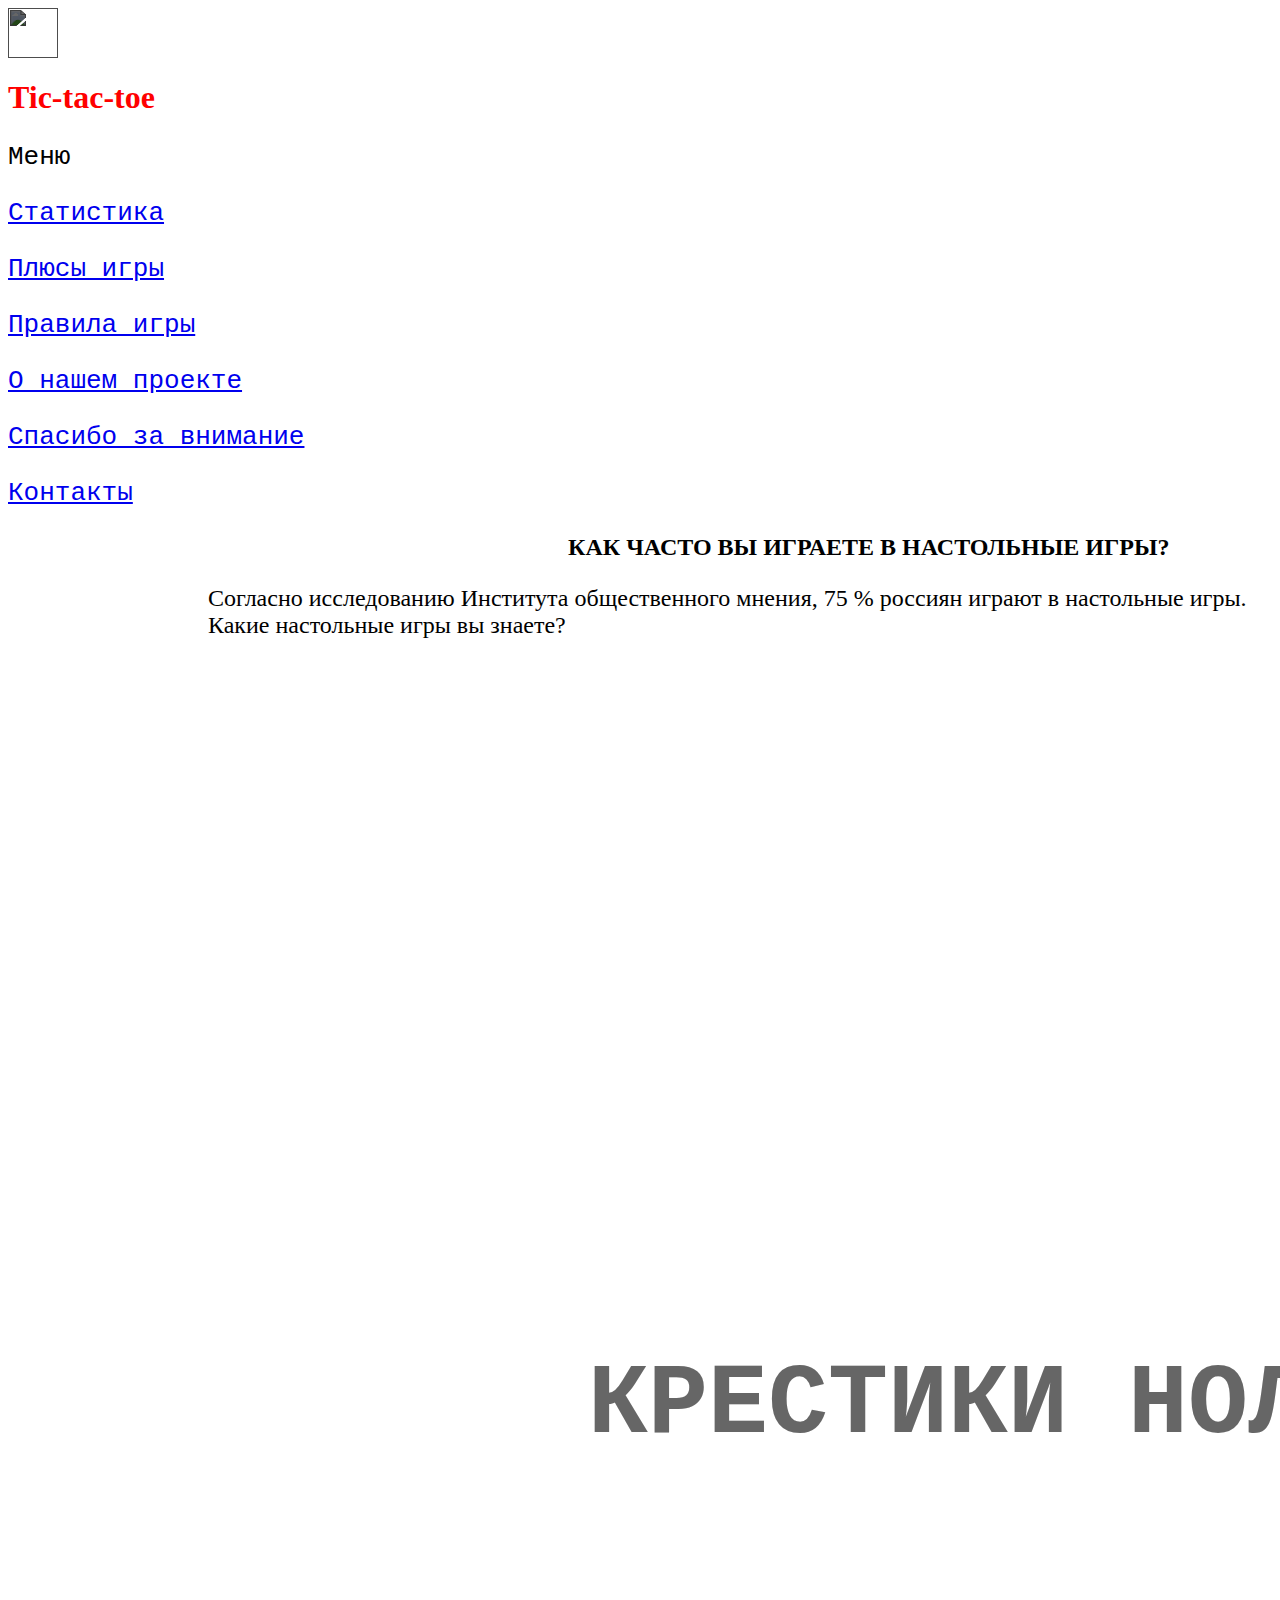
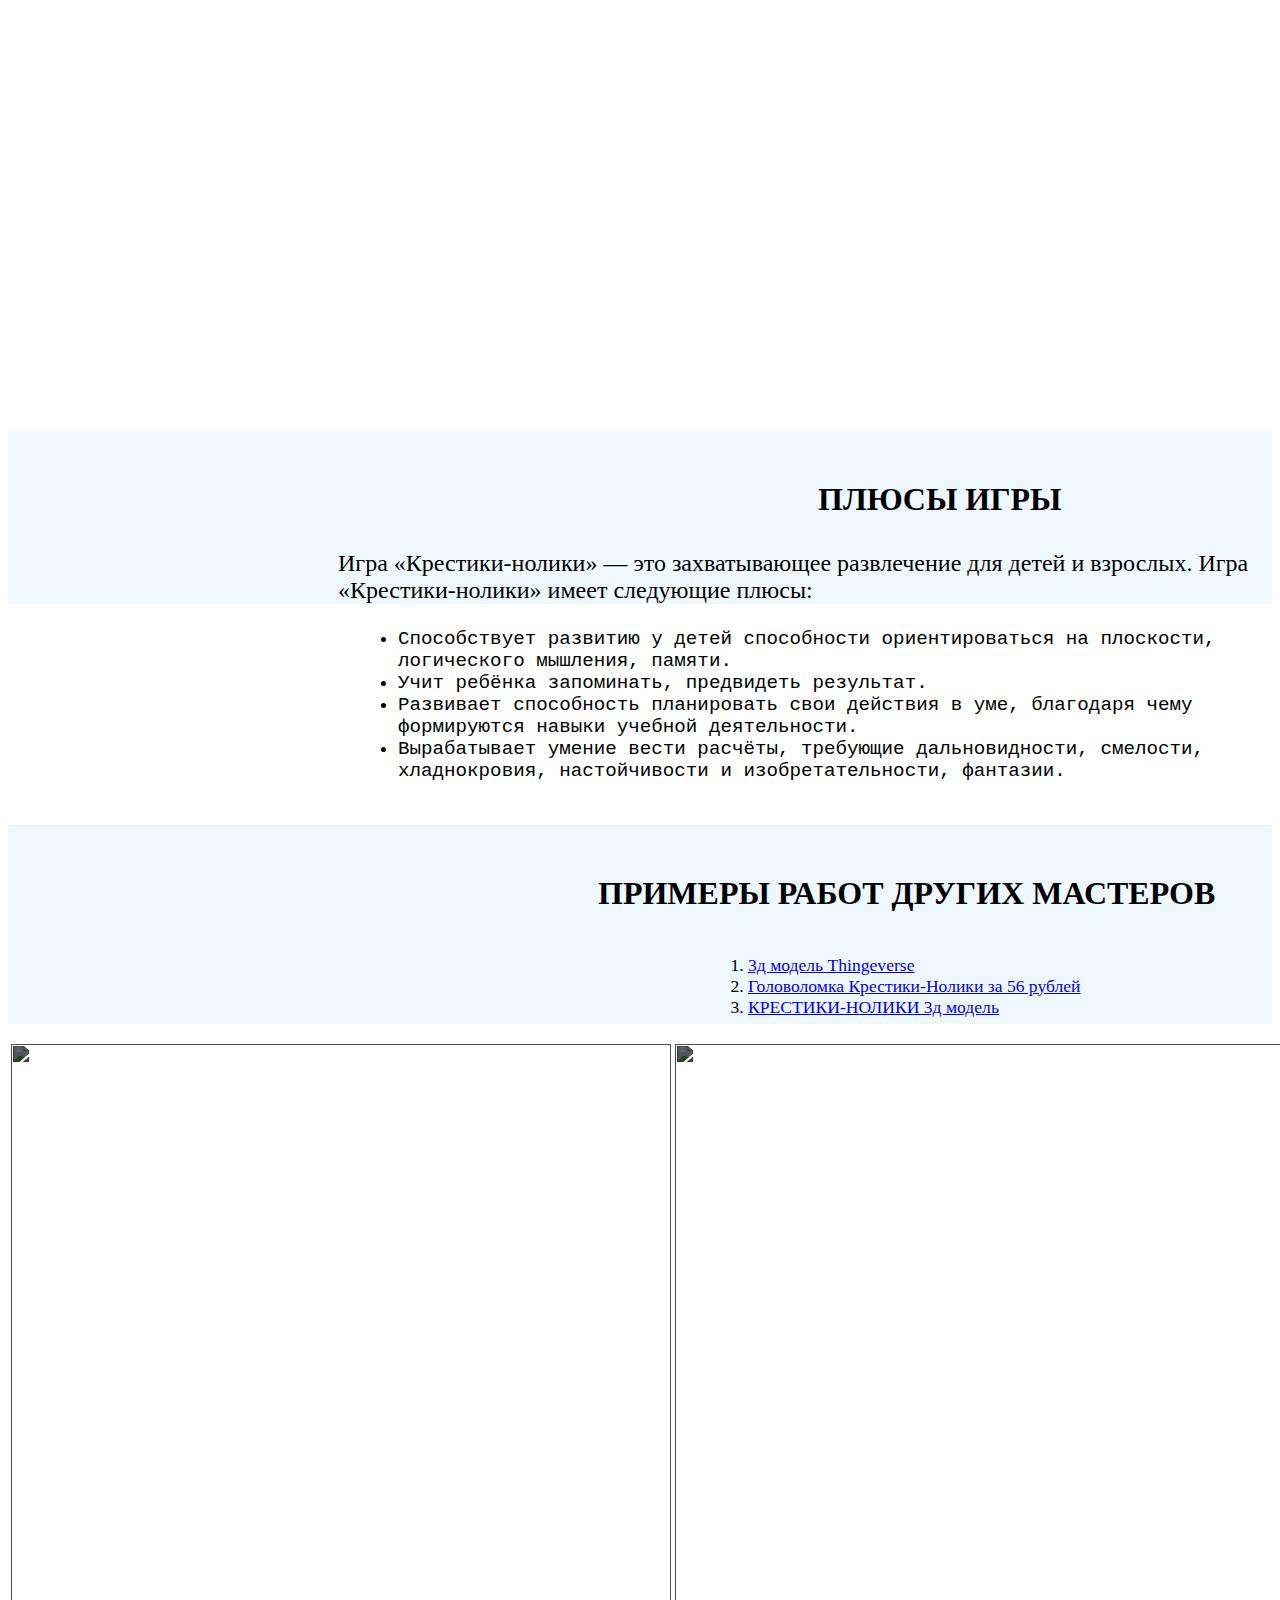
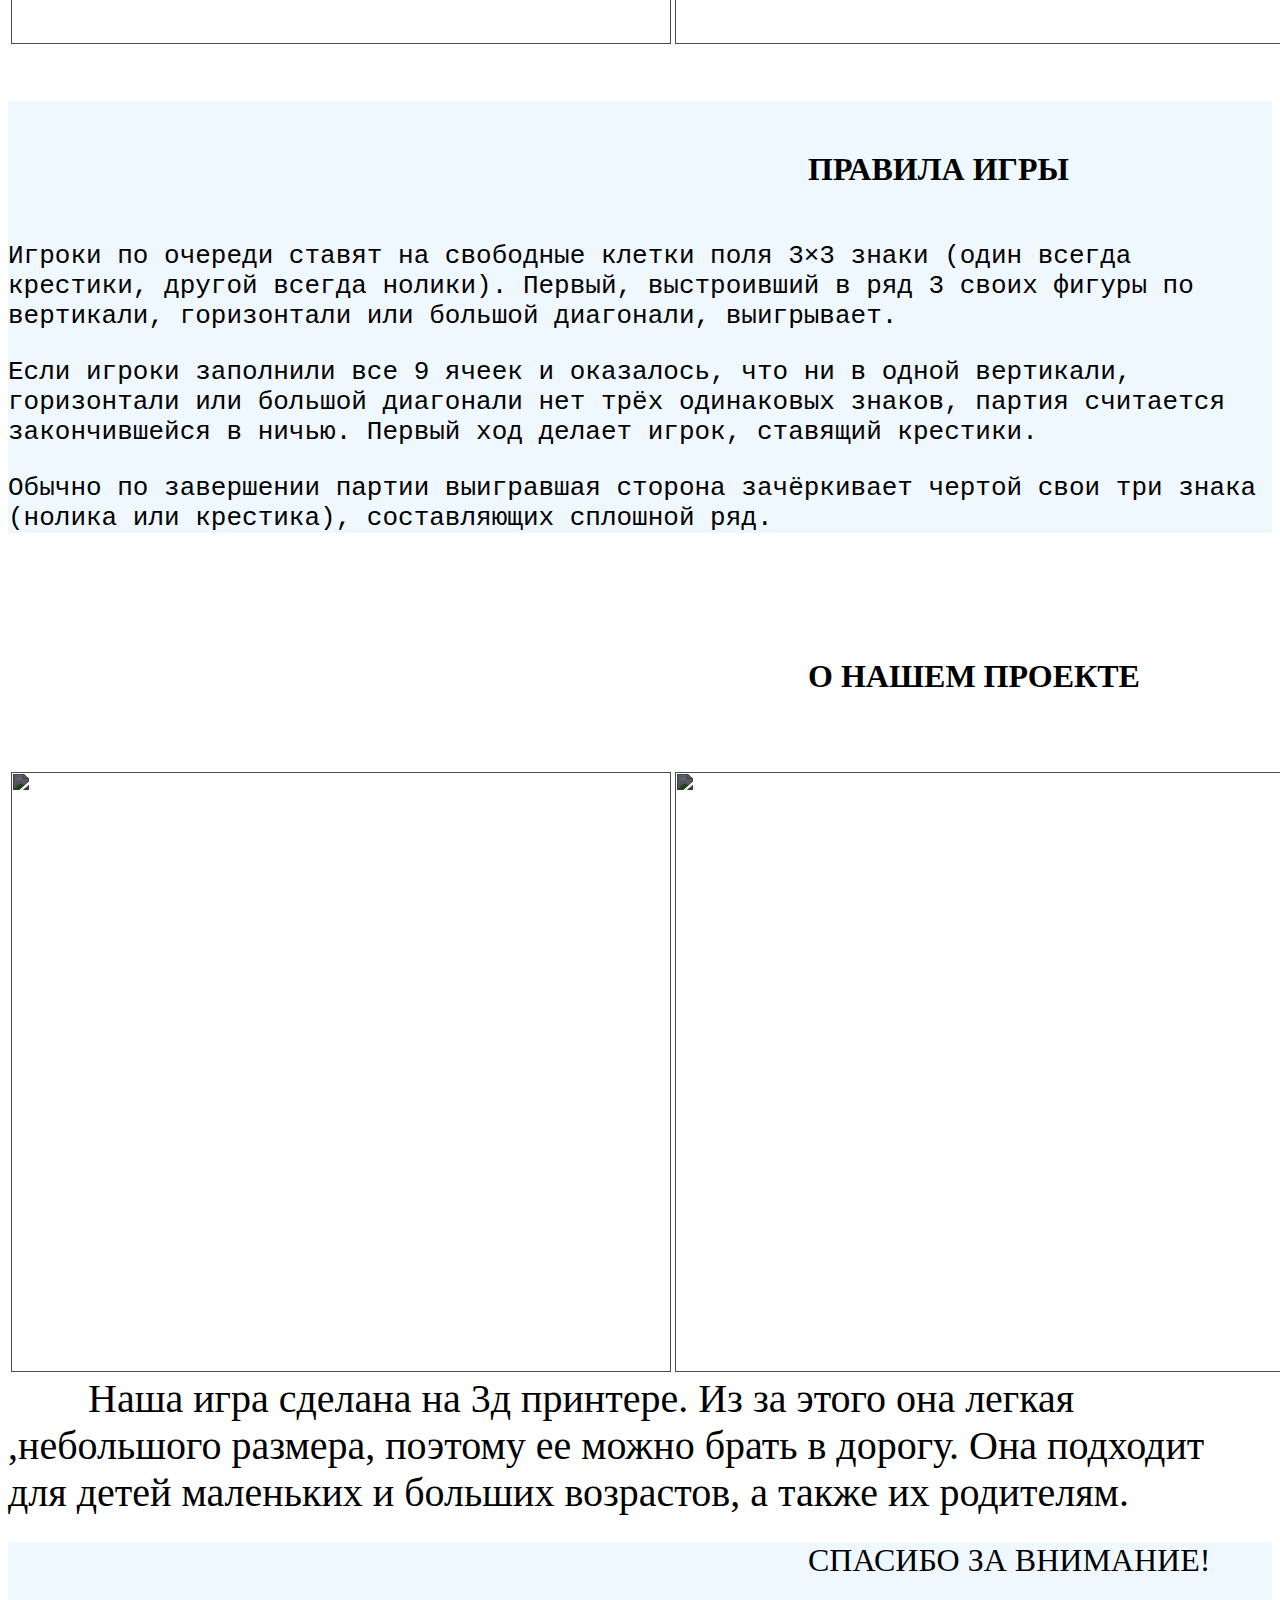
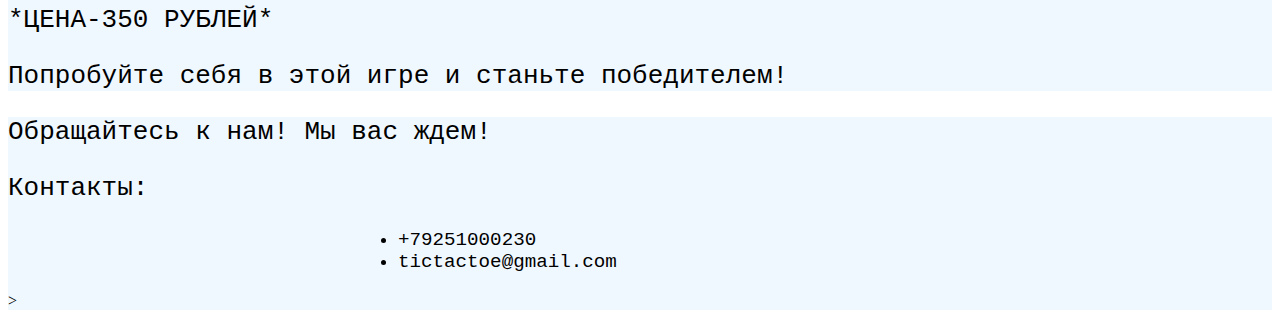
==== index.html @ 5f1e4250 "Update and rename Новый текстовый документ.html to index.html" ====
﻿<!DOCTYPE>
<html>
<head>
    <link rel="stylesheet" href="проект.css">
    <title>Тег STYLE</title>
</head>
    <body>
        <header>
            <div class="pan">
                <img src="https://cdn.onlinewebfonts.com/svg/download_455538.png" width="50px" height="50px" />
            </div>
            <h1>Tic-tac-toe</h1>
            <p class="pan"> Меню</p>
            <nav>
                <p><a href="#Статистика">Статистика</a></p>
                <p><a href="#Плюсы игры">Плюсы игры</a></p>
                <p><a href="#Правила игры">Правила игры</a></p>
                <p><a href="#О нашем проекте">О нашем проекте</a></p>
                <p><a href="#Спасибо за внимание">Спасибо за внимание</a></p>
                <p><a href="#Контакты">Контакты</a></p>
            </nav>
        </header>
    <article>
        <h2><a name="Статистика"></a>КАК ЧАСТО ВЫ ИГРАЕТЕ В НАСТОЛЬНЫЕ ИГРЫ?</h2>
        <p class="text"> Согласно исследованию Института общественного мнения, 75 % россиян играют в настольные игры. Какие настольные игры вы знаете?</p>

        <div class="img1">
            <p> <b>КРЕСТИКИ НОЛИКИ</b></p>
        </div>

        <div style=" background-color:aliceblue">
            <h3><a name="Плюсы игры"></a> ПЛЮСЫ ИГРЫ</h3>
            <p class="special-text">
                Игра «Крестики-нолики» — это захватывающее развлечение для детей и взрослых.
                Игра «Крестики-нолики» имеет следующие плюсы:
            </p>
        </div>
        <ul class="menu">
            <li> Способствует развитию у детей способности ориентироваться на плоскости, логического мышления, памяти.</li>
            <li> Учит ребёнка запоминать, предвидеть результат. </li>
            <li> Развивает способность планировать свои действия в уме, благодаря чему формируются навыки учебной деятельности.</li>
            <li>Вырабатывает умение вести расчёты, требующие дальновидности, смелости, хладнокровия, настойчивости и изобретательности, фантазии.</li>
        </ul>
        <div style=" background-color:aliceblue">
            <h4> ПРИМЕРЫ РАБОТ ДРУГИХ МАСТЕРОВ</h4>
            <ol>
                <li>
                    <a href="https://www.thingiverse.com/thing:1788609" target="_blank">3д модель Thingeverse</a>
                </li>
                <li>
                    <a href="https://on29.ru/catalog/igrushki2022/golovolomki2033/481158/" target="_blank">Головоломка Крестики-Нолики за 56 рублей</a>
                </li>
                <li> <a href="https://cults3d.com/ru/3d-model/igra/tic-tac-toe-morpion-mimouss" target="_blank">КРЕСТИКИ-НОЛИКИ 3д модель</a></li>
            </ol>
        </div>
        <table width="100%">
            <tr>
                <td><img src="https://cdn1.ozone.ru/multimedia/1020427619.jpg" width="320" height="320"></td>
                <td><img src="https://i.pinimg.com/736x/33/9a/7f/339a7f4fc923a2de44b9e760a33193bc--d-printing-technology-disruptive-technology.jpg" width="320" height="320"></td>
                <td><img src="https://i.ebayimg.com/images/g/xqkAAOSwUp1gF2lF/s-l500.jpg " width="320" height="320"></td>
            </tr>
        </table>
        <div style="background-color:aliceblue">
            <h5><a name="Правила игры"></a> ПРАВИЛА ИГРЫ</h5>
            <p> Игроки по очереди ставят на свободные клетки поля 3×3 знаки (один всегда крестики, другой всегда нолики). Первый, выстроивший в ряд 3 своих фигуры по вертикали, горизонтали или большой диагонали, выигрывает. </p>
            <p>Если игроки заполнили все 9 ячеек и оказалось, что ни в одной вертикали, горизонтали или большой диагонали нет трёх одинаковых знаков, партия считается закончившейся в ничью. Первый ход делает игрок, ставящий крестики.</p>
            <p>Обычно по завершении партии выигравшая сторона зачёркивает чертой свои три знака (нолика или крестика), составляющих сплошной ряд.</p>
        </div>
        <h6><a name="О нашем проекте"></a> О НАШЕМ ПРОЕКТЕ</h6>
        <table width="100%">
            <tr>
                <td><img src="C:/Users/student/Downloads/photo1719297649.jpeg" width="320" height="320"></td>
                <td><img src="C:/Users/student/Downloads/photo1719297737.jpeg" width="320" height="320"></td>
                <td><img src="C:/Users/student/Downloads/photo1719297732.jpeg" width="320" height="320"></td>
            </tr>
        </table>

        <h7>Наша игра сделана на 3д принтере. Из за этого она легкая ,небольшого размера, поэтому ее можно брать в дорогу.
        Она подходит для детей маленьких и больших возрастов, а также их родителям. </h7>

    </article>
    <footer>
        <p>                                      </p>
        <div style="background-color:aliceblue">
            <h8><a name="Спасибо за внимание"></a> СПАСИБО ЗА ВНИМАНИЕ!</h8>
            <p> *ЦЕНА-350 РУБЛЕЙ*</p>
            <p>Попробуйте себя в этой игре и станьте победителем! </p>
        </div>
        <div style="background-color:aliceblue">
            <p>Обращайтесь к нам! Мы вас ждем!</p>
            <p><a name="Контакты"></a> Контакты:</p>
            <ul class="menu">
                <li> +79251000230</li>
                <li> tictactoe@gmail.com</li>
                </ul>>
</div>
    </footer>
        </body>
</html>
---- проект.css ----
h1 {
    font-size: 200%;
    font-family: Verdana;
    color: #ff0000;
}
p {
    font-size: 100%;
    font-family: Verdana;
    color: #ff0000;
    margin-left: 0px;
}
h2 {
    font-size: 150%;
    font-family: Verdana;
    color: ##CD5C5C;
    font-weight: bold;
    margin-left: 560px;
}
div.pan {
    width: 50px;
    height:50px;
}
div.pan img {
    width: 50px;
    height: 50px;
    margin-left: 0;
}
p.text {
    font-size: 150%;
    font-family: Times;
    color: #000000;
    font-weight: italic;
    margin-left: 200px;
}
img {
    filter: brightness(40%);
    font-size: 50%;
    font-family: Verdana;
    color: #000000;
    font-weight: bold;
    margin-left: 0px;
}
h3 {
    font-size: 200%;
    font-family: Verdana;
    color: ##CD5C5C;
    font-weight: bold;
    margin-left: 810px;
    padding-top: 50px;
}
p.special-text {
    font-size: 150%;
    font-family: Verdana;
    color: #000000;
    margin-left: 330px;

}
ul {
    font-size: 120%;
    font-family: Courier;
    color: #000000;
    margin-left: 350px;
}
h4 {
    font-size: 200%;
    font-family: Verdana;
    color: #000000;
    font-weight: bold;
    margin-left: 590px;
   padding-top: 50px;
}
ol {
    font-size: 110%;
    font-family: Verdana;
    color: #000000;
    margin-left: 700px;
    padding-bottom: 6px;
}
h5 {
    font-size: 200%;
    font-family: Verdana;
    color: #000000;
    font-weight: bold;
    margin-left: 800px;
    padding-top: 50px;
}
p {
    font-size: 200%;
    font-family: monospace;
    color: #000000;
}
h6 {
    font-size: 200%;
    font-family: Verdana;
    color: #000000;
    font-weight: bold;
    margin-left: 800px;
    padding-top: 50px;
}

div.img1 {
    width: 2000px;
    height: 1260px;
    background-image: url('https://www.sayidaty.net/sites/default/files/pictures/July/47591/2021/shutterstock_1441685093.jpg');
    background-size: 2000px 1260px;
    filter: brightness(40%)
}

div.img1 p {
        text-align: center;
        font-size: 100px;
        padding-top: 610px;
        color: white;
        font-weight: bold;
        margin-left: 60px;
    }
img {
    width:660;
    height:600;
    margin-left: 300px;
}
h7 {
    font-size: 250%;
    font-family: 'Mongolian Baiti';
    color: #000000;
    margin-left: 80px;
    padding-top: 150px;
}
h8 {
    padding-top: 500px;
    font-size: 200%;
    font-family: Verdana;
    margin-left: 800px;
}
td img {
    margin-left: 0px;
}
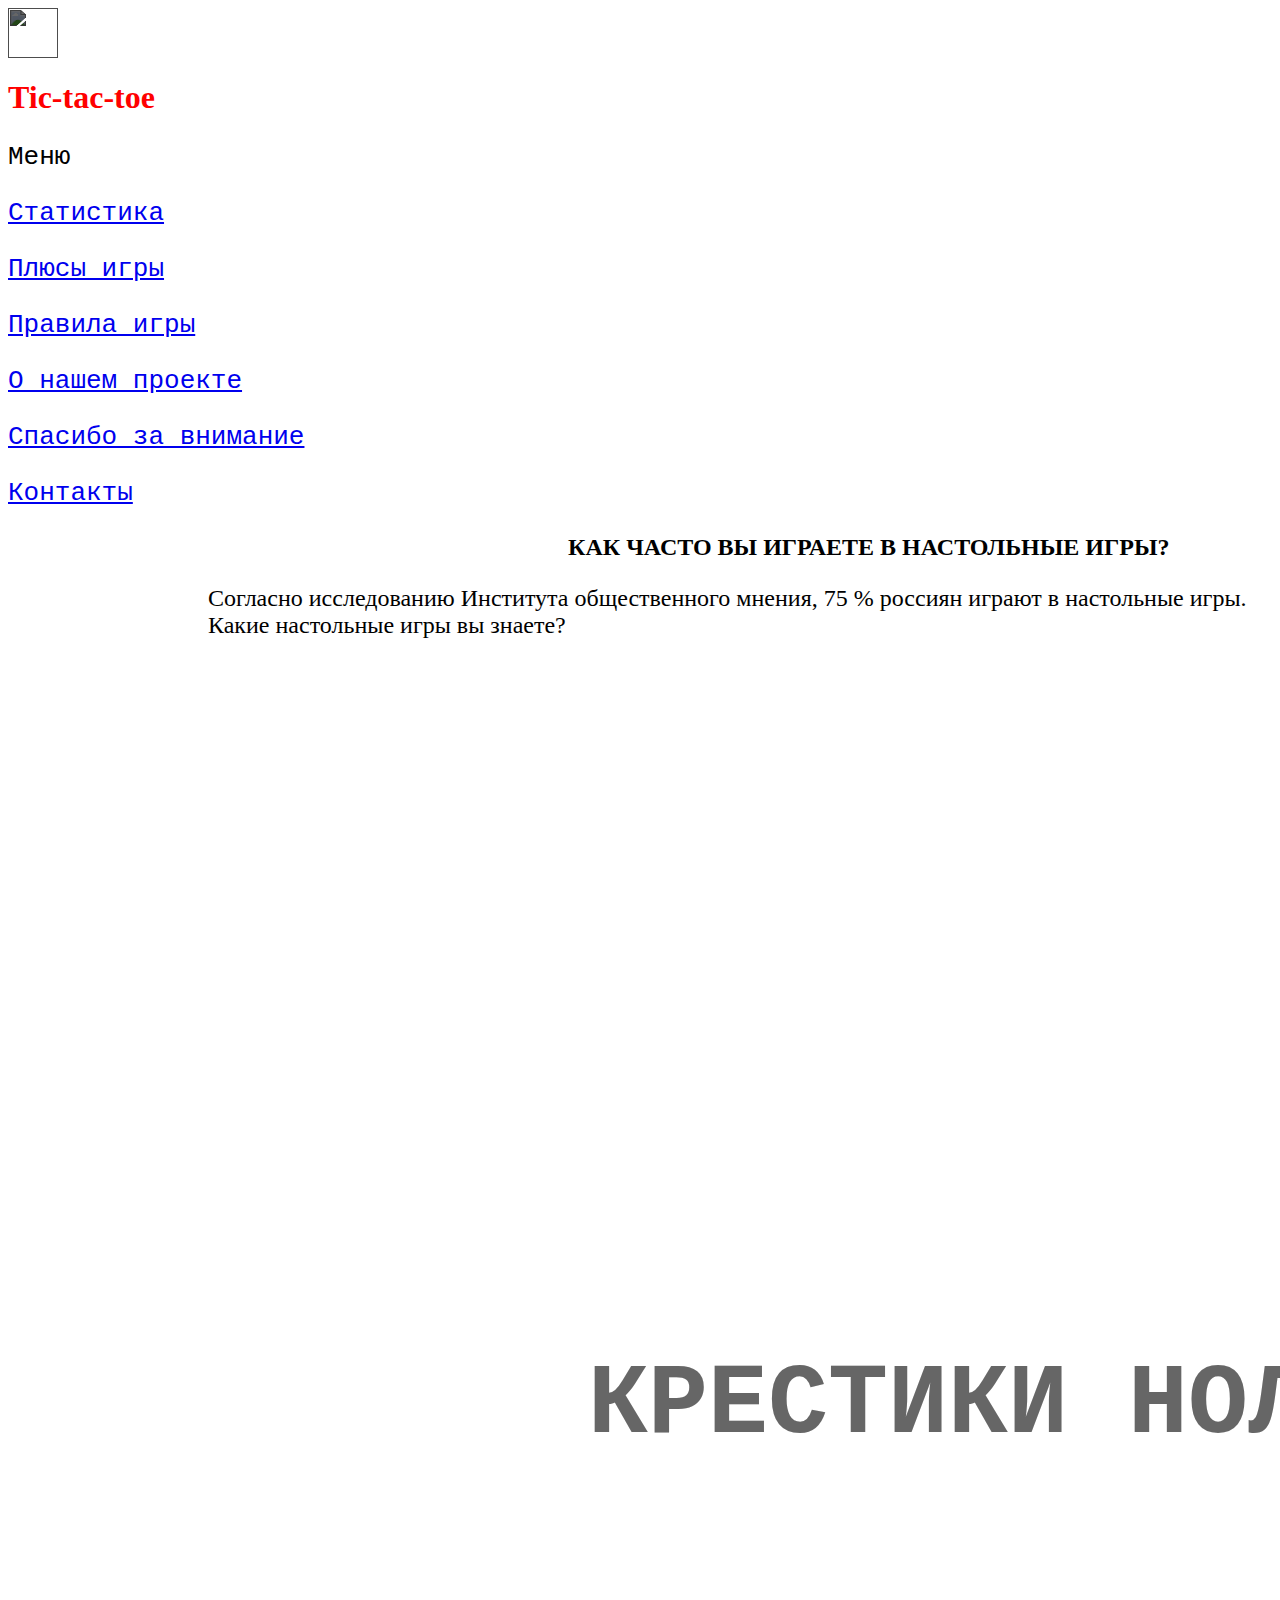
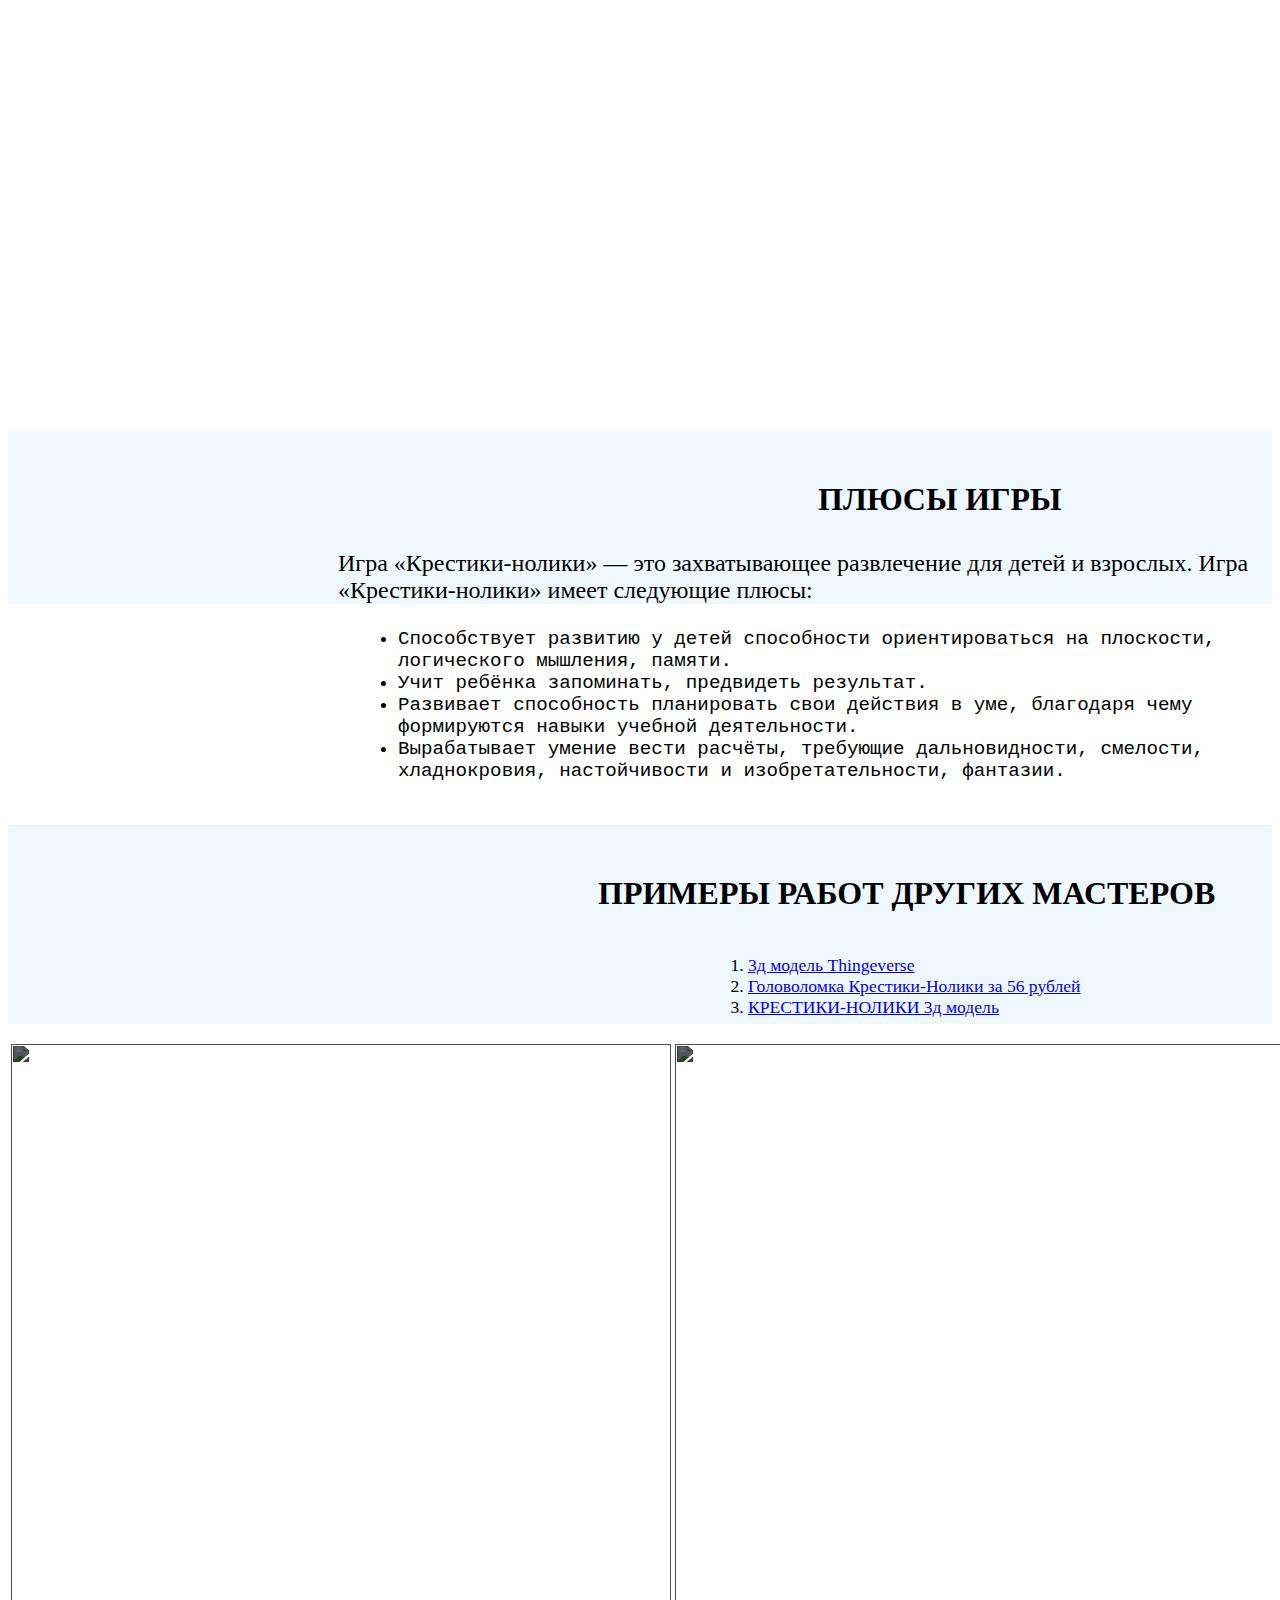
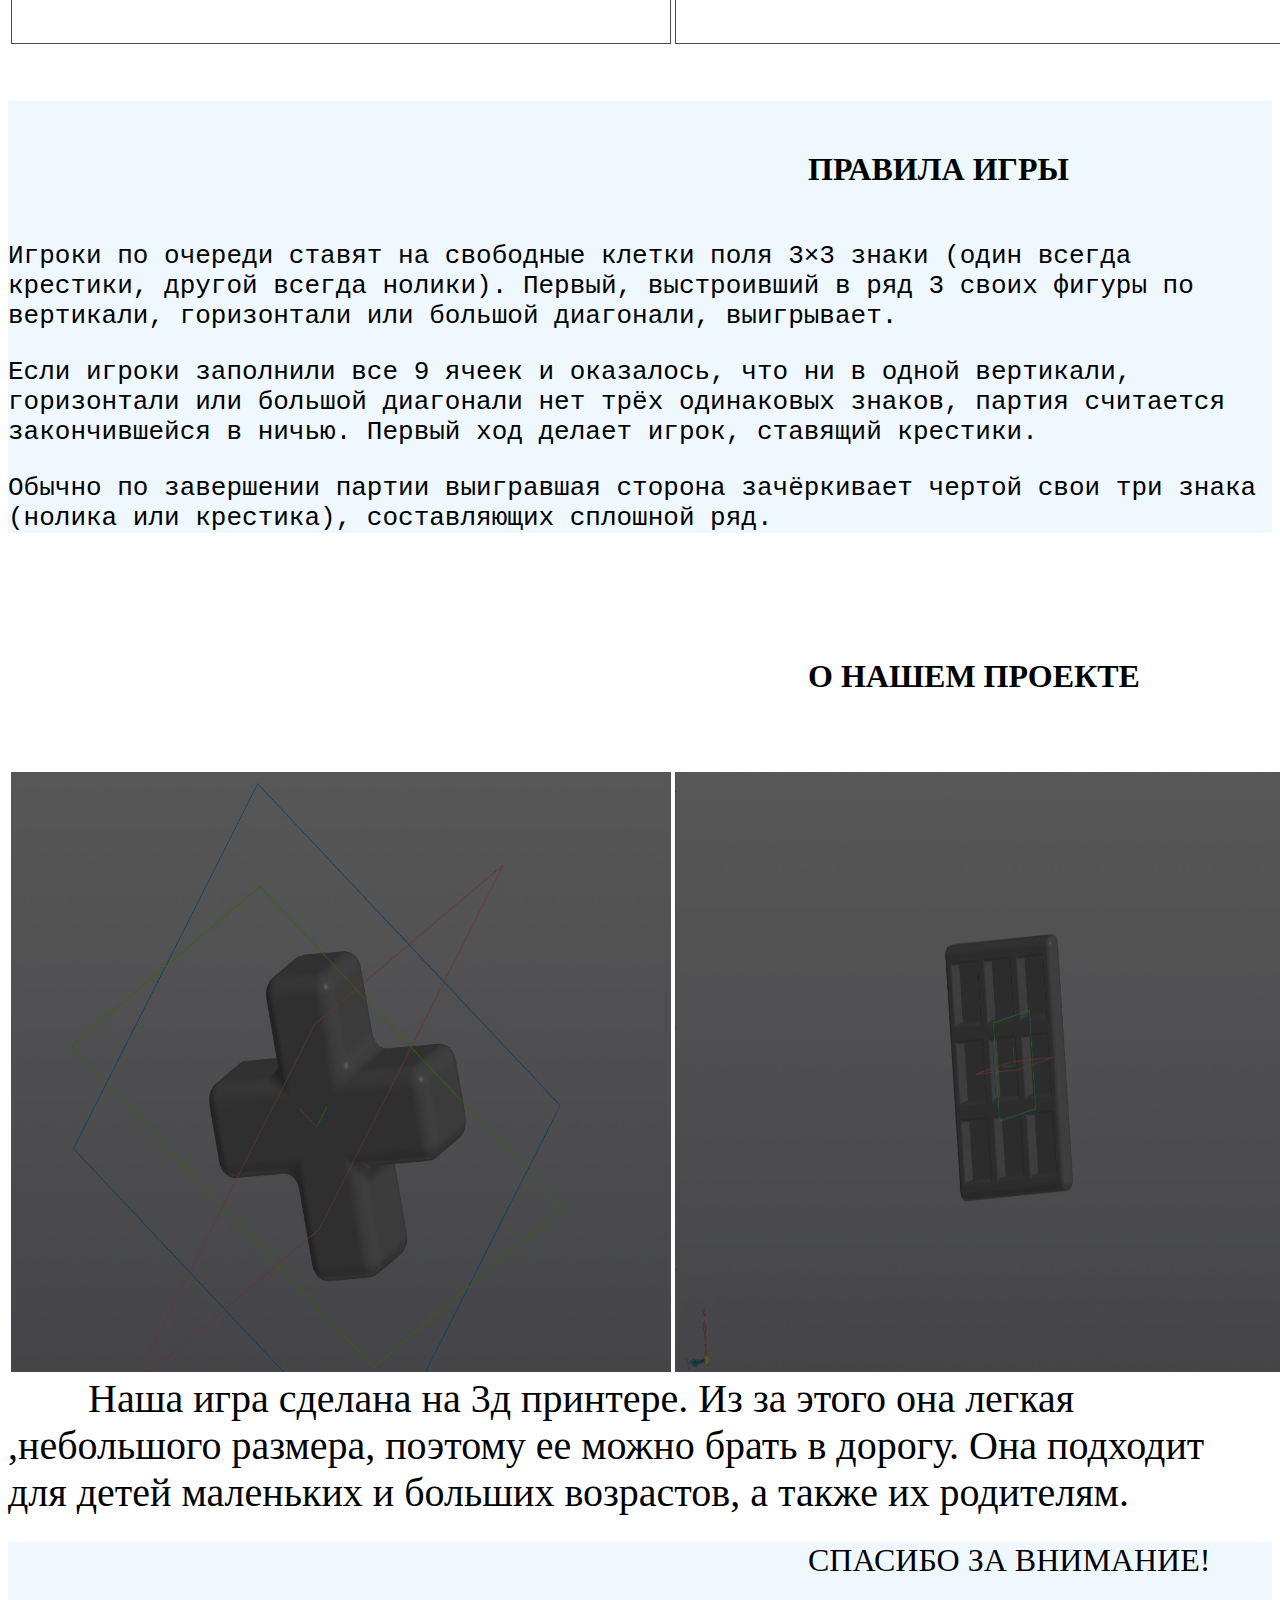
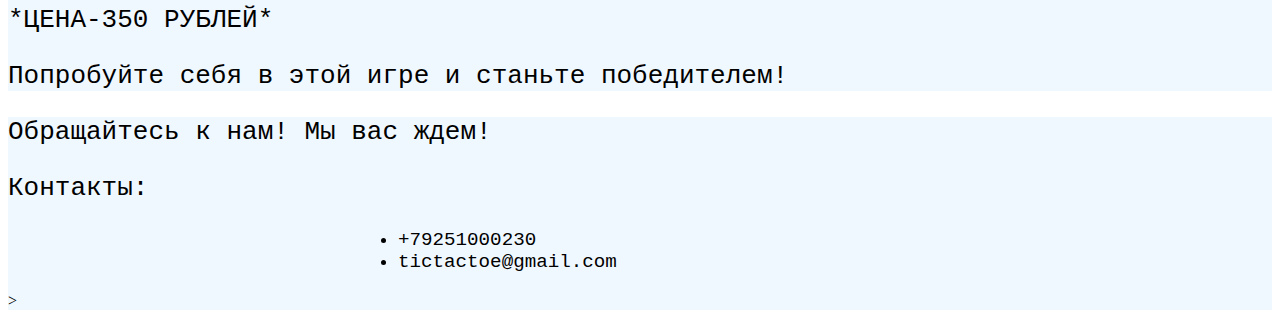
==== commit 96fd5aa7: "Update index.html" ====
--- a/index.html
+++ b/index.html
@@ -1,7 +1,7 @@
 ﻿<!DOCTYPE>
 <html>
 <head>
-    <link rel="stylesheet" href="проект.css">
+    <link rel="stylesheet" href="style.css">
     <title>Тег STYLE</title>
 </head>
     <body>
@@ -69,9 +69,9 @@
         <h6><a name="О нашем проекте"></a> О НАШЕМ ПРОЕКТЕ</h6>
         <table width="100%">
             <tr>
-                <td><img src="C:/Users/student/Downloads/photo1719297649.jpeg" width="320" height="320"></td>
-                <td><img src="C:/Users/student/Downloads/photo1719297737.jpeg" width="320" height="320"></td>
-                <td><img src="C:/Users/student/Downloads/photo1719297732.jpeg" width="320" height="320"></td>
+                <td><img src="photo1719297649.jpeg" width="320" height="320"></td>
+                <td><img src="photo1719297737.jpeg" width="320" height="320"></td>
+                <td><img src="photo1719297732.jpeg" width="320" height="320"></td>
             </tr>
         </table>
 
--- a/style.css
+++ b/style.css
@@ -0,0 +1,137 @@
+h1 {
+    font-size: 200%;
+    font-family: Verdana;
+    color: #ff0000;
+}
+p {
+    font-size: 100%;
+    font-family: Verdana;
+    color: #ff0000;
+    margin-left: 0px;
+}
+h2 {
+    font-size: 150%;
+    font-family: Verdana;
+    color: ##CD5C5C;
+    font-weight: bold;
+    margin-left: 560px;
+}
+div.pan {
+    width: 50px;
+    height:50px;
+}
+div.pan img {
+    width: 50px;
+    height: 50px;
+    margin-left: 0;
+}
+p.text {
+    font-size: 150%;
+    font-family: Times;
+    color: #000000;
+    font-weight: italic;
+    margin-left: 200px;
+}
+img {
+    filter: brightness(40%);
+    font-size: 50%;
+    font-family: Verdana;
+    color: #000000;
+    font-weight: bold;
+    margin-left: 0px;
+}
+h3 {
+    font-size: 200%;
+    font-family: Verdana;
+    color: ##CD5C5C;
+    font-weight: bold;
+    margin-left: 810px;
+    padding-top: 50px;
+}
+p.special-text {
+    font-size: 150%;
+    font-family: Verdana;
+    color: #000000;
+    margin-left: 330px;
+
+}
+ul {
+    font-size: 120%;
+    font-family: Courier;
+    color: #000000;
+    margin-left: 350px;
+}
+h4 {
+    font-size: 200%;
+    font-family: Verdana;
+    color: #000000;
+    font-weight: bold;
+    margin-left: 590px;
+   padding-top: 50px;
+}
+ol {
+    font-size: 110%;
+    font-family: Verdana;
+    color: #000000;
+    margin-left: 700px;
+    padding-bottom: 6px;
+}
+h5 {
+    font-size: 200%;
+    font-family: Verdana;
+    color: #000000;
+    font-weight: bold;
+    margin-left: 800px;
+    padding-top: 50px;
+}
+p {
+    font-size: 200%;
+    font-family: monospace;
+    color: #000000;
+}
+h6 {
+    font-size: 200%;
+    font-family: Verdana;
+    color: #000000;
+    font-weight: bold;
+    margin-left: 800px;
+    padding-top: 50px;
+}
+
+div.img1 {
+    width: 2000px;
+    height: 1260px;
+    background-image: url('https://www.sayidaty.net/sites/default/files/pictures/July/47591/2021/shutterstock_1441685093.jpg');
+    background-size: 2000px 1260px;
+    filter: brightness(40%)
+}
+
+div.img1 p {
+        text-align: center;
+        font-size: 100px;
+        padding-top: 610px;
+        color: white;
+        font-weight: bold;
+        margin-left: 60px;
+    }
+img {
+    width:660;
+    height:600;
+    margin-left: 300px;
+}
+h7 {
+    font-size: 250%;
+    font-family: 'Mongolian Baiti';
+    color: #000000;
+    margin-left: 80px;
+    padding-top: 150px;
+}
+h8 {
+    padding-top: 500px;
+    font-size: 200%;
+    font-family: Verdana;
+    margin-left: 800px;
+}
+td img {
+    margin-left: 0px;
+}
